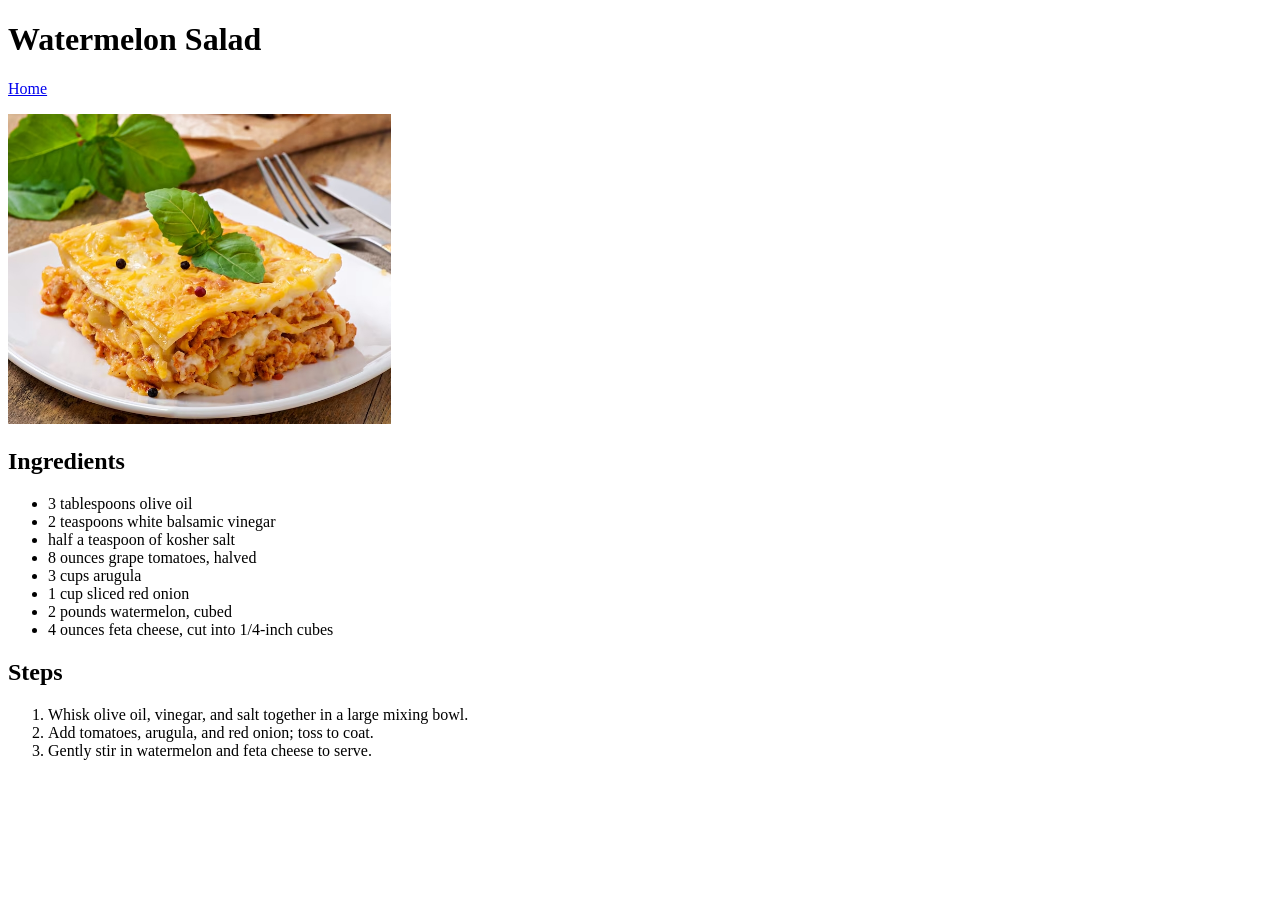
==== recipes/lasagna.html @ c2f217a2 "watermelon done, must finish other 2 recipes" ====
<!DOCTYPE html>
<html lang="en">
<head>
    <meta charset="UTF-8">
    <meta name="viewport" content="width=device-width, initial-scale=1.0">
    <title>Lasagna</title>
</head>
<body>
    <h1>Watermelon Salad</h1>

    <a href="../index.html">Home</a>

    <p><img src="../images/lasagna.jpg" alt="a beautiful lasagna with two basil leaves to garnish it, on top of a white plate" height="310"></p>
    
    <h2>Ingredients</h2>
    <ul>
        <li>3 tablespoons olive oil</li>
        <li>2 teaspoons white balsamic vinegar</li>
        <li>half a teaspoon of kosher salt</li>
        <li>8 ounces grape tomatoes, halved</li>
        <li>3 cups arugula</li>
        <li>1 cup sliced red onion</li>
        <li>2 pounds watermelon, cubed</li>
        <li>4 ounces feta cheese, cut into 1/4-inch cubes</li>
    </ul>

    <h2>Steps</h2>
    <ol>
        <li>Whisk olive oil, vinegar, and salt together in a large mixing bowl.</li>
        <li>Add tomatoes, arugula, and red onion; toss to coat.</li>
        <li>Gently stir in watermelon and feta cheese to serve.</li>
    <ol>

</body>
</html>
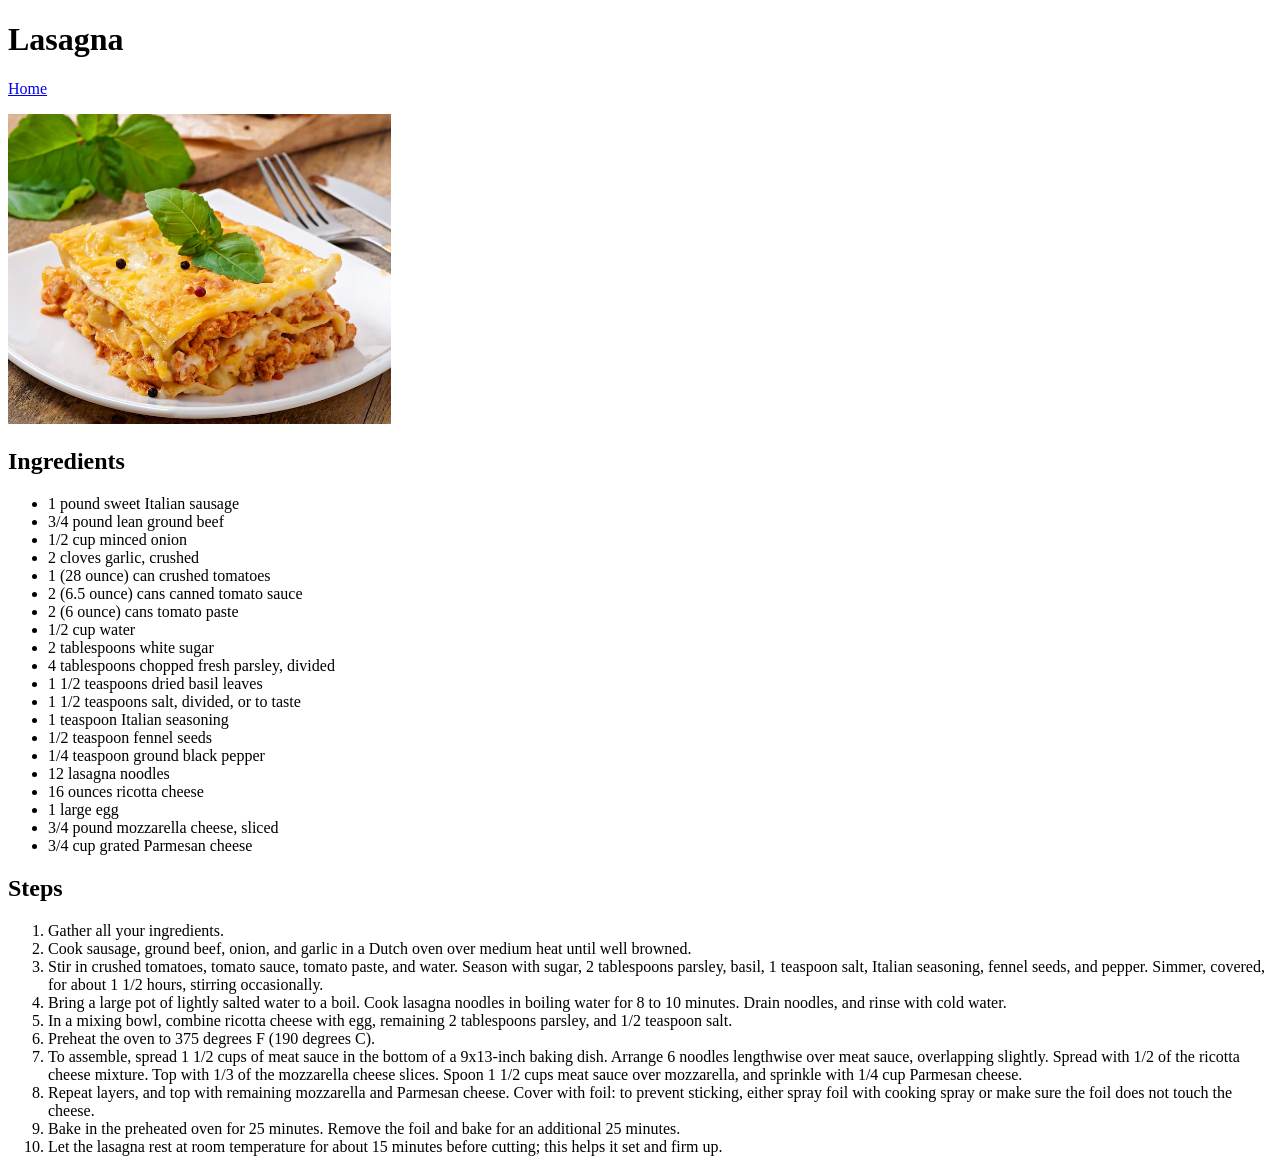
==== commit 66044af6: "added lasagna recipe" ====
--- a/recipes/lasagna.html
+++ b/recipes/lasagna.html
@@ -6,7 +6,7 @@
     <title>Lasagna</title>
 </head>
 <body>
-    <h1>Watermelon Salad</h1>
+    <h1>Lasagna</h1>
 
     <a href="../index.html">Home</a>
 
@@ -14,21 +14,40 @@
     
     <h2>Ingredients</h2>
     <ul>
-        <li>3 tablespoons olive oil</li>
-        <li>2 teaspoons white balsamic vinegar</li>
-        <li>half a teaspoon of kosher salt</li>
-        <li>8 ounces grape tomatoes, halved</li>
-        <li>3 cups arugula</li>
-        <li>1 cup sliced red onion</li>
-        <li>2 pounds watermelon, cubed</li>
-        <li>4 ounces feta cheese, cut into 1/4-inch cubes</li>
+        <li>1 pound sweet Italian sausage</li>
+        <li>3/4 pound lean ground beef</li>
+        <li>1/2 cup minced onion</li>
+        <li>2 cloves garlic, crushed</li>
+        <li>1 (28 ounce) can crushed tomatoes</li>
+        <li>2 (6.5 ounce) cans canned tomato sauce</li>
+        <li>2 (6 ounce) cans tomato paste</li>
+        <li>1/2 cup water</li>
+        <li>2 tablespoons white sugar</li>
+        <li>4 tablespoons chopped fresh parsley, divided</li>
+        <li>1 1/2 teaspoons dried basil leaves</li>
+        <li>1 1/2 teaspoons salt, divided, or to taste</li>
+        <li>1 teaspoon Italian seasoning</li>
+        <li>1/2 teaspoon fennel seeds</li>
+        <li>1/4 teaspoon ground black pepper</li>
+        <li>12 lasagna noodles</li>
+        <li>16 ounces ricotta cheese</li>
+        <li>1 large egg</li>
+        <li>3/4 pound mozzarella cheese, sliced</li>
+        <li>3/4 cup grated Parmesan cheese</li>
     </ul>
 
     <h2>Steps</h2>
     <ol>
-        <li>Whisk olive oil, vinegar, and salt together in a large mixing bowl.</li>
-        <li>Add tomatoes, arugula, and red onion; toss to coat.</li>
-        <li>Gently stir in watermelon and feta cheese to serve.</li>
+        <li>Gather all your ingredients.</li>
+        <li>Cook sausage, ground beef, onion, and garlic in a Dutch oven over medium heat until well browned.</li>
+        <li>Stir in crushed tomatoes, tomato sauce, tomato paste, and water. Season with sugar, 2 tablespoons parsley, basil, 1 teaspoon salt, Italian seasoning, fennel seeds, and pepper. Simmer, covered, for about 1 1/2 hours, stirring occasionally.</li>
+        <li>Bring a large pot of lightly salted water to a boil. Cook lasagna noodles in boiling water for 8 to 10 minutes. Drain noodles, and rinse with cold water.</li>
+        <li>In a mixing bowl, combine ricotta cheese with egg, remaining 2 tablespoons parsley, and 1/2 teaspoon salt.</li>
+        <li>Preheat the oven to 375 degrees F (190 degrees C).</li>
+        <li>To assemble, spread 1 1/2 cups of meat sauce in the bottom of a 9x13-inch baking dish. Arrange 6 noodles lengthwise over meat sauce, overlapping slightly. Spread with 1/2 of the ricotta cheese mixture. Top with 1/3 of the mozzarella cheese slices. Spoon 1 1/2 cups meat sauce over mozzarella, and sprinkle with 1/4 cup Parmesan cheese.</li>
+        <li>Repeat layers, and top with remaining mozzarella and Parmesan cheese. Cover with foil: to prevent sticking, either spray foil with cooking spray or make sure the foil does not touch the cheese.</li>
+        <li>Bake in the preheated oven for 25 minutes. Remove the foil and bake for an additional 25 minutes.</li>
+        <li>Let the lasagna rest at room temperature for about 15 minutes before cutting; this helps it set and firm up.</li>
     <ol>
 
 </body>
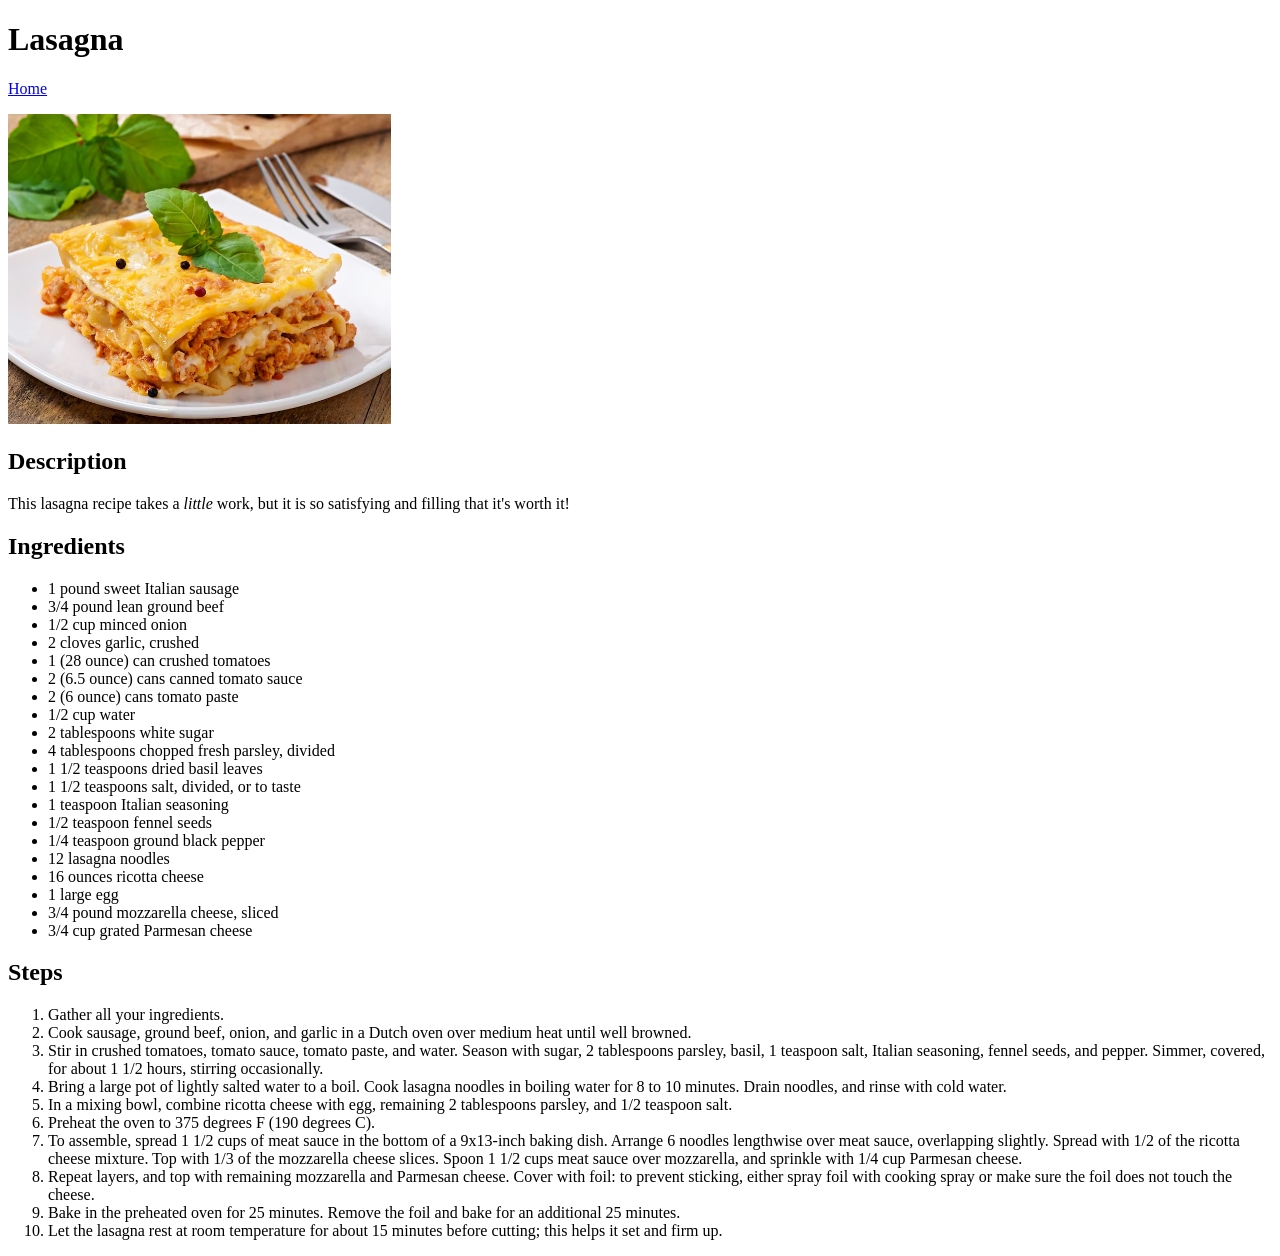
==== commit 00ecfd46: "added descriptions, finished html basics section" ====
--- a/recipes/lasagna.html
+++ b/recipes/lasagna.html
@@ -12,6 +12,9 @@
 
     <p><img src="../images/lasagna.jpg" alt="a beautiful lasagna with two basil leaves to garnish it, on top of a white plate" height="310"></p>
     
+    <h2>Description</h2>
+    <p>This lasagna recipe takes a <em>little</em> work, but it is so satisfying and filling that it's worth it!</p>
+
     <h2>Ingredients</h2>
     <ul>
         <li>1 pound sweet Italian sausage</li>
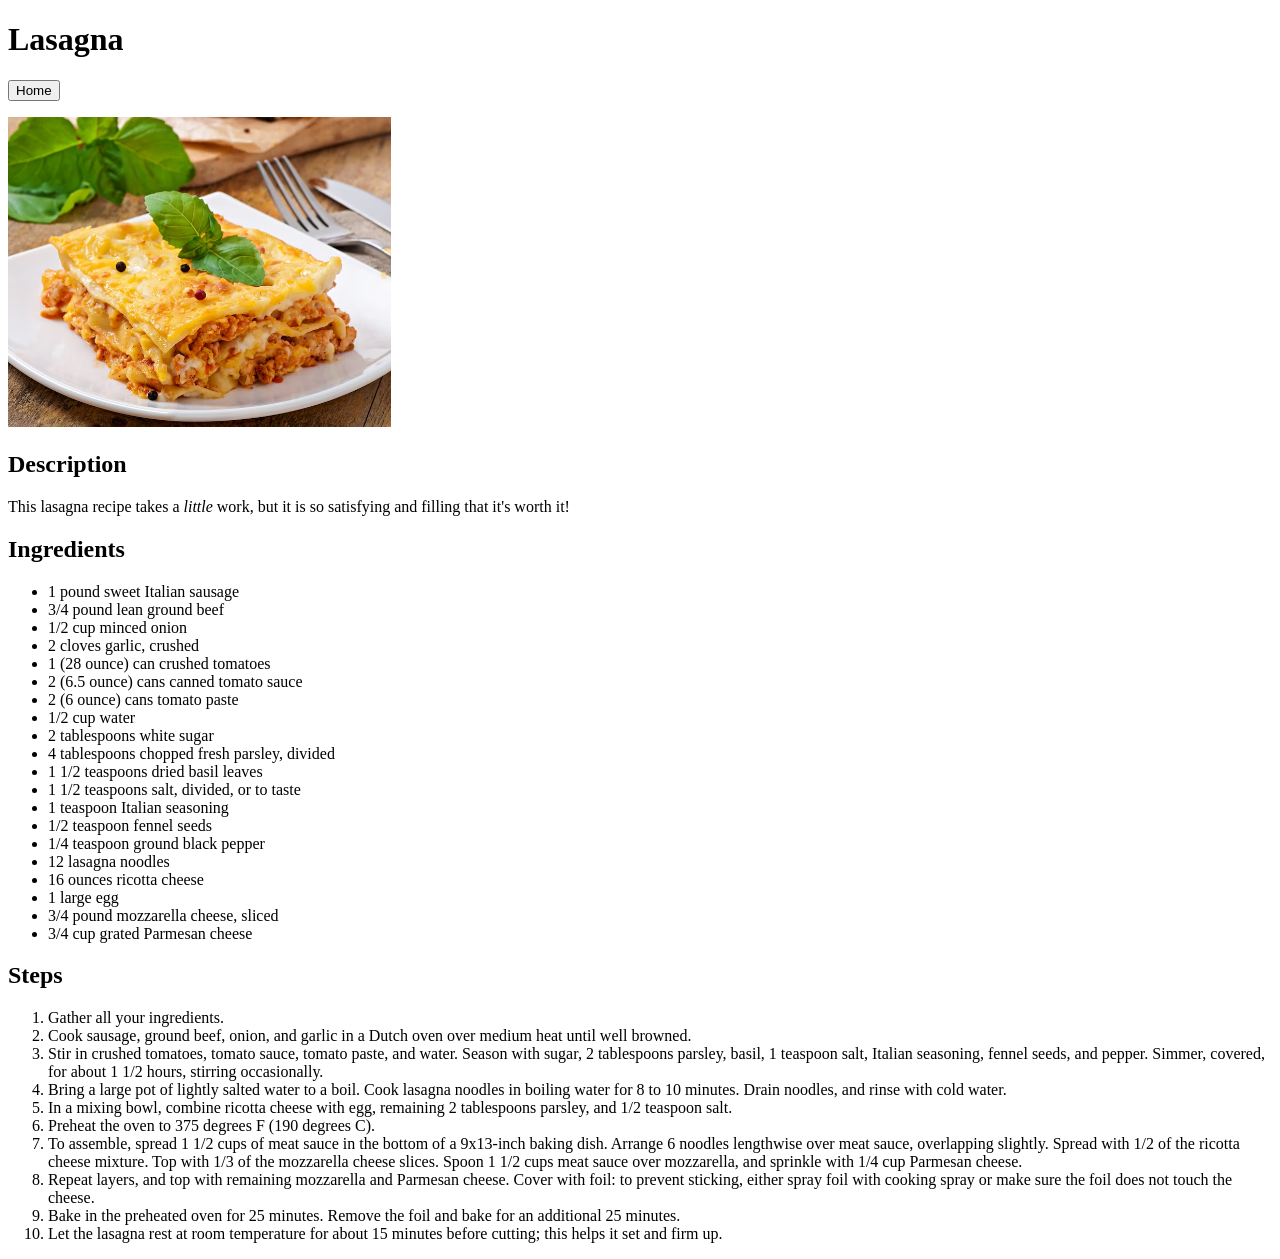
==== commit 8edc13f5: "learn more and make it look better" ====
--- a/recipes/lasagna.html
+++ b/recipes/lasagna.html
@@ -4,19 +4,20 @@
     <meta charset="UTF-8">
     <meta name="viewport" content="width=device-width, initial-scale=1.0">
     <title>Lasagna</title>
+    <link rel="stylesheet" href="../styles.css">
 </head>
 <body>
-    <h1>Lasagna</h1>
+    <h1 class="title">Lasagna</h1>
 
-    <a href="../index.html">Home</a>
+    <a href="../index.html"><button>Home</button></a>
 
     <p><img src="../images/lasagna.jpg" alt="a beautiful lasagna with two basil leaves to garnish it, on top of a white plate" height="310"></p>
     
-    <h2>Description</h2>
-    <p>This lasagna recipe takes a <em>little</em> work, but it is so satisfying and filling that it's worth it!</p>
+    <h2 class="subtitle">Description</h2>
+    <p class="content">This lasagna recipe takes a <em>little</em> work, but it is so satisfying and filling that it's worth it!</p>
 
-    <h2>Ingredients</h2>
-    <ul>
+    <h2 class="subtitle">Ingredients</h2>
+    <ul class="content">
         <li>1 pound sweet Italian sausage</li>
         <li>3/4 pound lean ground beef</li>
         <li>1/2 cup minced onion</li>
@@ -39,8 +40,8 @@
         <li>3/4 cup grated Parmesan cheese</li>
     </ul>
 
-    <h2>Steps</h2>
-    <ol>
+    <h2 class="subtitle">Steps</h2>
+    <ol class="content">
         <li>Gather all your ingredients.</li>
         <li>Cook sausage, ground beef, onion, and garlic in a Dutch oven over medium heat until well browned.</li>
         <li>Stir in crushed tomatoes, tomato sauce, tomato paste, and water. Season with sugar, 2 tablespoons parsley, basil, 1 teaspoon salt, Italian seasoning, fennel seeds, and pepper. Simmer, covered, for about 1 1/2 hours, stirring occasionally.</li>
@@ -51,7 +52,7 @@
         <li>Repeat layers, and top with remaining mozzarella and Parmesan cheese. Cover with foil: to prevent sticking, either spray foil with cooking spray or make sure the foil does not touch the cheese.</li>
         <li>Bake in the preheated oven for 25 minutes. Remove the foil and bake for an additional 25 minutes.</li>
         <li>Let the lasagna rest at room temperature for about 15 minutes before cutting; this helps it set and firm up.</li>
-    <ol>
+    </ol>
 
 </body>
 </html>
